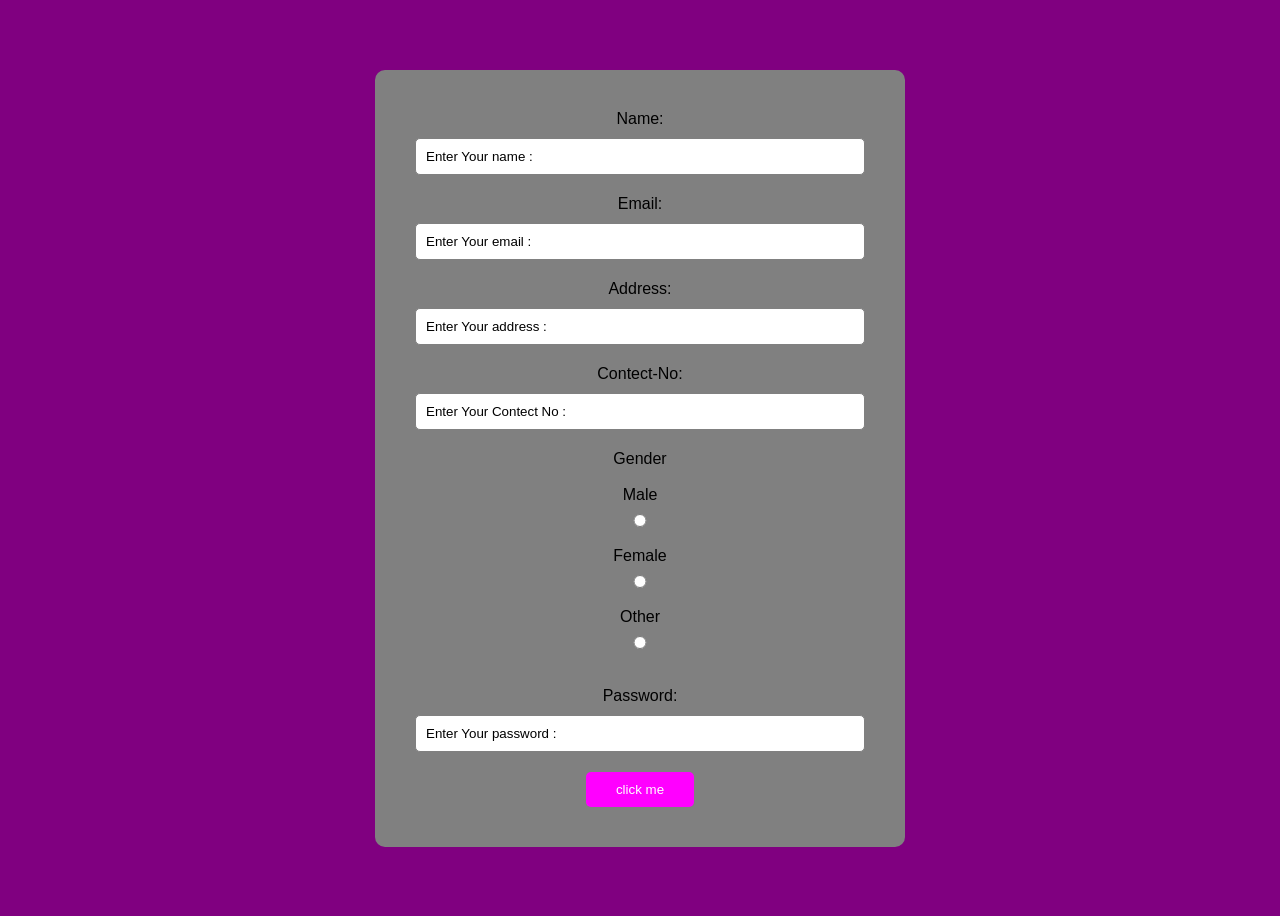
==== src/main/webapp/register.html @ 0ec218dd "share whole code from local to git" ====
<!DOCTYPE html>
<html>
<head>
<meta charset="UTF-8">
<title>Insert title here</title>
<link rel="Stylesheet" href="style.css">
</head>
<body>
<div class="container">
<form action="register" method="post">

Name:<input type="text" name="name" placeholder="Enter Your name :"required>
Email:<input type="text" name="email" placeholder="Enter Your email :"required>
Address:<input type="text" name="address" placeholder="Enter Your address :"required>
Contect-No:<input type="text" name="number" placeholder="Enter Your Contect No :"required>

<label>Gender</label><br><br>
    Male<input type="radio" name="gender" value="Male" class="gender">
    Female<input type="radio" name="gender" value="Female" class="gender">
    Other<input type="radio" name="gender" value="other"class="gender"><br>

Password:<input type="text" name="pass" placeholder="Enter Your password :"required>
<button>click me</button>
</form>
</div>
</body>
</html>
---- src/main/webapp/style.css ----
@charset "UTF-8";

body {
    font-family: Arial;
    background-color: purple;
    text-align: center;

    display: flex;
    justify-content: center;
    align-items: center;

    height: 100vh;
}

.container {
    background-color:gray;
    width: 450px;
    padding: 40px;
    border-radius: 10px;
}

h2 {
    color: black;
}

input {
    display: block;
    width: 100%;
    padding: 10px;
    margin: 10px 0 20px 0;
    box-sizing: border-box;
    border-radius: 5px;
    border: 1px solid gray;
}

input::placeholder {
    color: black;
}

input:hover {
    background-color: silver;
}

button {
    background-color: fuchsia;
    color: white;
    padding: 10px 30px;
    border: none;
    border-radius: 5px;
}

button:hover {
    background-color: fuchsia;
}


.login {
    display: inline-block;
    padding: 10px 25px;
    border: 2px solid #007bff;
    border-radius: 6px;
    background-color: #007bff;
    color: white;
    text-decoration: none;
    font-size: 16px;
    font-weight: bold;
}

.login:hover {
    background-color: white;
    color: white;
}
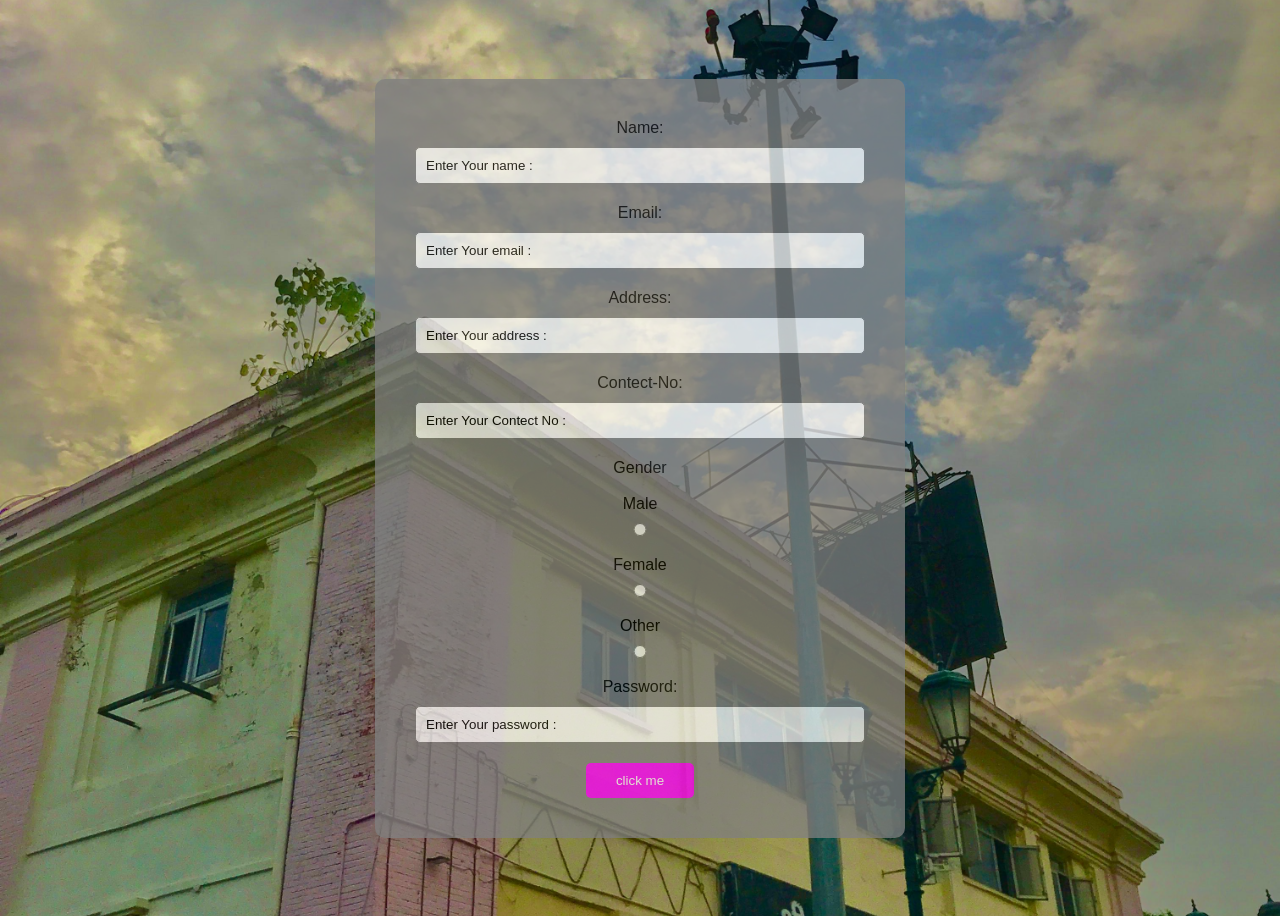
==== commit 90cc8640: "Update login registration Ptoject" ====
--- a/src/main/webapp/register.html
+++ b/src/main/webapp/register.html
@@ -15,13 +15,13 @@
 Contect-No:<input type="text" name="number" placeholder="Enter Your Contect No :"required>
 
 <label>Gender</label><br><br>
-    Male<input type="radio" name="gender" value="Male" class="gender">
-    Female<input type="radio" name="gender" value="Female" class="gender">
-    Other<input type="radio" name="gender" value="other"class="gender"><br>
+       Male   <input type="radio" name="gender" value="Male" required>
+       Female <input type="radio" name="gender" value="Female">
+       Other  <input type="radio" name="gender" value="Other">
 
 Password:<input type="text" name="pass" placeholder="Enter Your password :"required>
 <button>click me</button>
 </form>
 </div>
 </body>
-</html>+</html>
--- a/src/main/webapp/style.css
+++ b/src/main/webapp/style.css
@@ -2,13 +2,16 @@
 
 body {
     font-family: Arial;
-    background-color: purple;
+
+    background-image: url("images/IMG-20250903-WA0077.jpg");
+    background-size: cover;
+    background-position: center;
+    background-repeat: no-repeat;
+
     text-align: center;
-
     display: flex;
     justify-content: center;
     align-items: center;
-
     height: 100vh;
 }
 
@@ -17,6 +20,7 @@
     width: 450px;
     padding: 40px;
     border-radius: 10px;
+    opacity: 0.75;
 }
 
 h2 {
